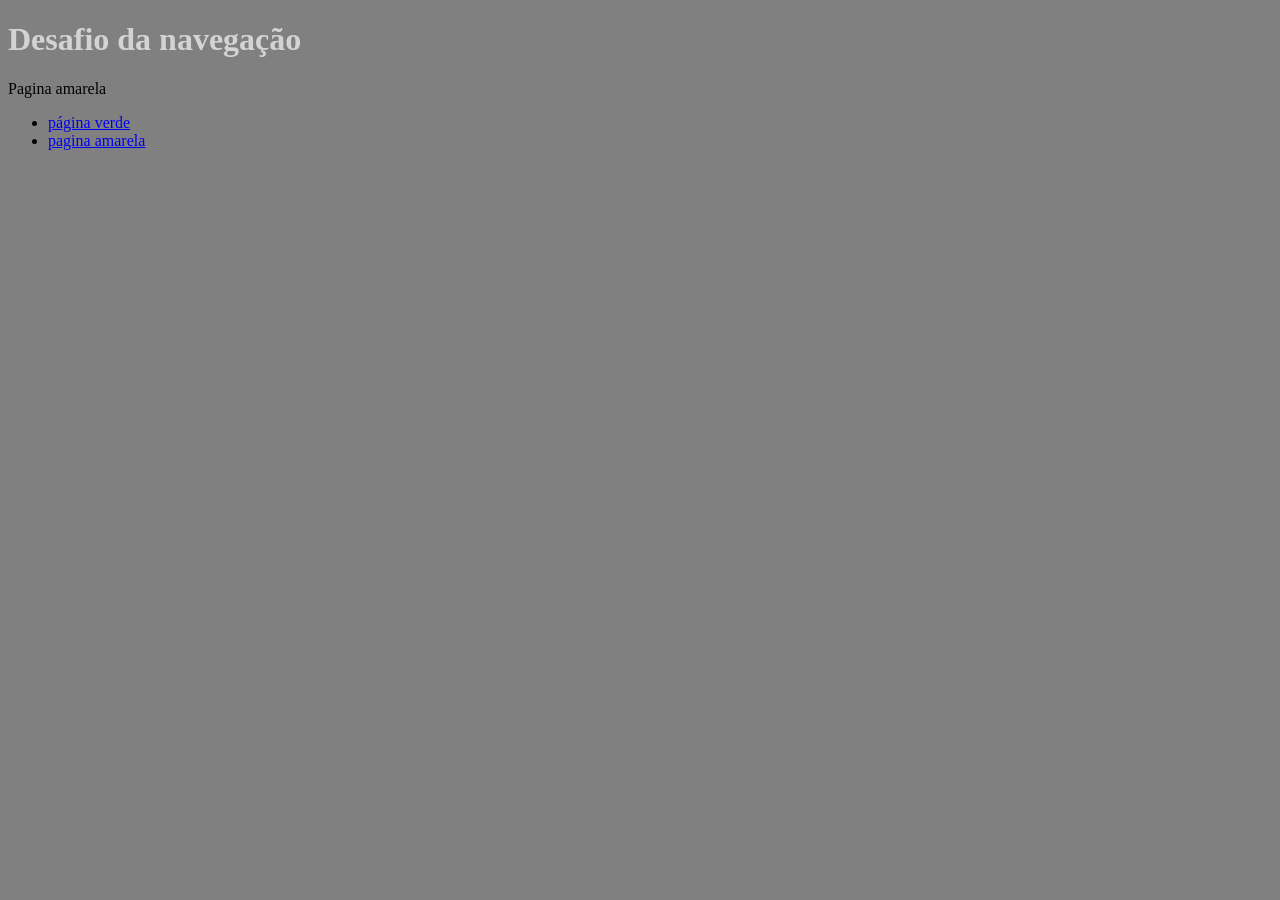
==== Desafios/D-08/pagCinza.html @ badc7490 "atualizando" ====
<!DOCTYPE html>
<html lang="en">
<head>
    <meta charset="UTF-8">
    <meta name="viewport" content="width=device-width, initial-scale=1.0">
    <title>img</title>
</head>
<body style="background-color: gray;">
    <h1 style="color: lightgray">Desafio da navegação</h1>
    <p>
          Pagina amarela
        <ul>
            <li><a href="C:\Users\sabri\OneDrive\Documentos\estudos web\html-css\Desafios\D-08\pagVerde.html">página verde</a></li>
            <li><a href="C:\Users\sabri\OneDrive\Documentos\estudos web\html-css\Desafios\D-08\pagYellow.html">pagina amarela</a></li>
        </ul>
    </p>
</body>
</html>
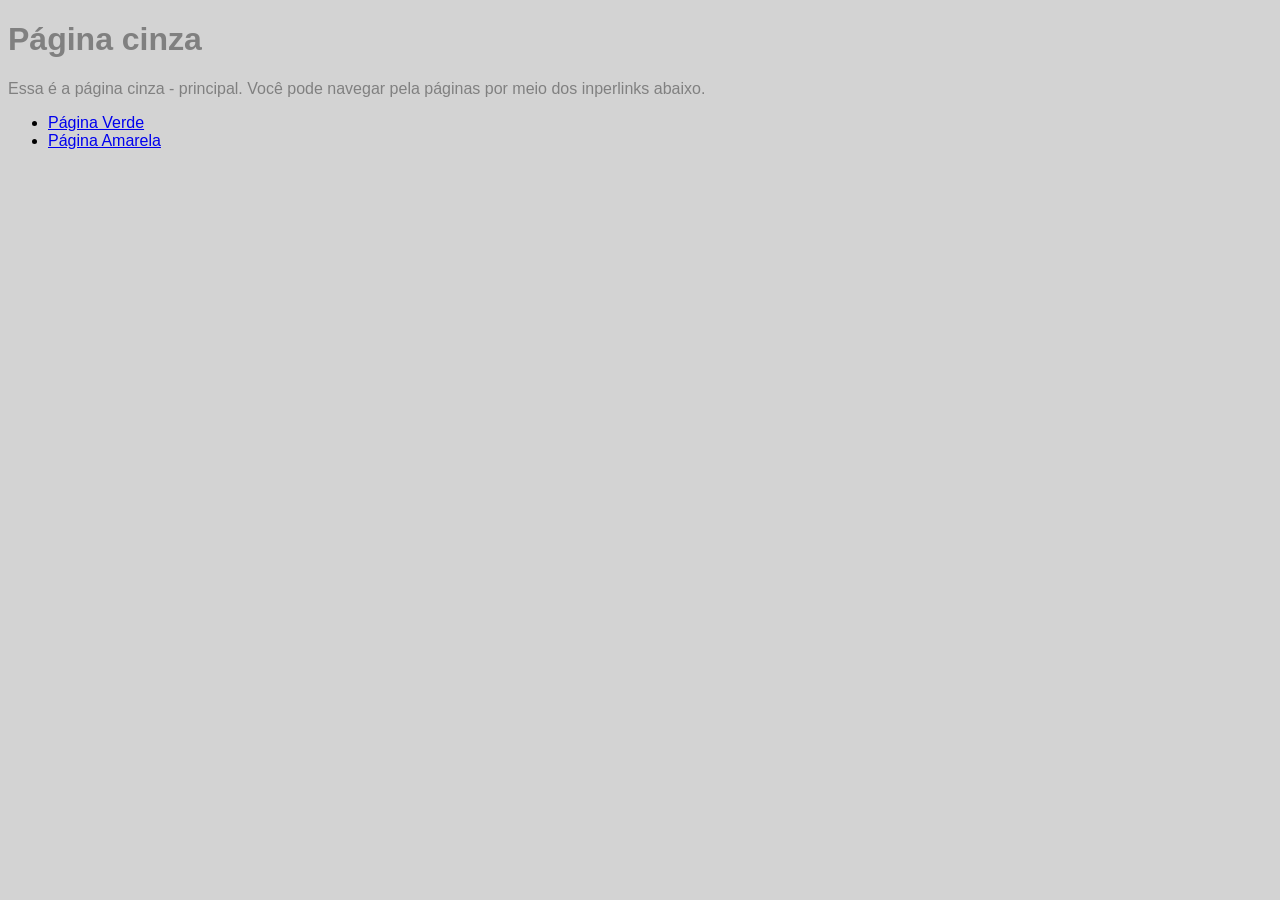
==== commit d3c480d5: "atualizando códigos" ====
--- a/Desafios/D-08/pagCinza.html
+++ b/Desafios/D-08/pagCinza.html
@@ -3,15 +3,25 @@
 <head>
     <meta charset="UTF-8">
     <meta name="viewport" content="width=device-width, initial-scale=1.0">
-    <title>img</title>
+    <title>Desafio de navegação</title>
+    <style>
+        body {
+         background-color: lightgray;
+         text-align: justify;
+         font-family: Arial, Helvetica, sans-serif;
+        }
+        h1, p {
+            color: grey;
+        }
+    </style>
 </head>
-<body style="background-color: gray;">
-    <h1 style="color: lightgray">Desafio da navegação</h1>
+<body">
+    <h1>Página cinza</h1>
     <p>
-          Pagina amarela
+          Essa é a página cinza - principal. Você pode navegar pela páginas por meio dos inperlinks abaixo.
         <ul>
-            <li><a href="C:\Users\sabri\OneDrive\Documentos\estudos web\html-css\Desafios\D-08\pagVerde.html">página verde</a></li>
-            <li><a href="C:\Users\sabri\OneDrive\Documentos\estudos web\html-css\Desafios\D-08\pagYellow.html">pagina amarela</a></li>
+            <li><a href="pagVerde.html" rel="next">Página Verde</a></li>
+            <li><a href="pagYellow.html" rel="next">Página Amarela</a></li>
         </ul>
     </p>
 </body>
